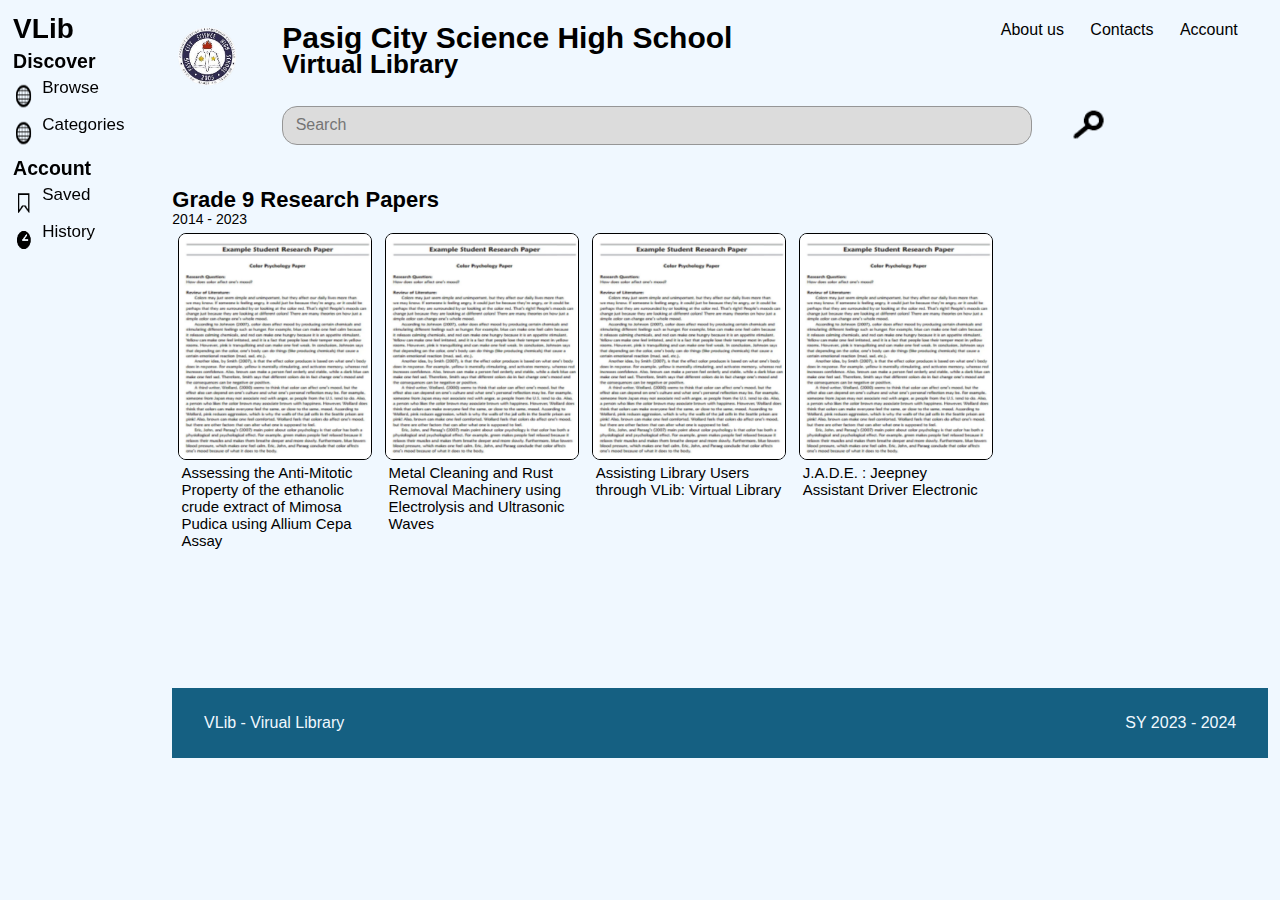
==== index.html @ 173a3796 "1.0" ====
<html>
    <head>
        <title>VLib | Virtual Library PCSHS</title>
        <link rel="stylesheet" href="/styles/styles.css">
        <link rel="stylesheet" href="/styles/sidebar.css">
        <link rel="stylesheet" href="/styles/index.css">
        <script src="/script.js"></script>
        <!--Exlusive-->
        <link rel="stylesheet" href="styles/rs.css">
    </head>
    <body>
        <div id="sidebar">
            <h2 id="sbtitle" onclick="redirG(1)">VLib</h2>
            <div id="sb1">
                <p id="sbdiscover"><b>Discover</b></p>
                <div class="sbbutton" onclick="redirG(4)">
                    <img src="/img/browse.png" class="sbicons">
                    <p class="sbbuttons">Browse</p>
                </div>
                <div class="sbbutton" onclick="redirG(7)">
                    <img src="/img/categories.png" class="sbicons">
                    <p class="sbbuttons">Categories</p>
                </div>
            </div>
            <div id="sb2">
                <p id="sblibrary"><b>Account</b></p>
                <div class="sbbutton" onclick="redirG(6)">
                    <img src="/img/saved.png" class="sbicons">
                    <p class="sbbuttons">Saved</p>
                </div>
                <div class="sbbutton" onclick="redirG(5)">
                    <img src="/img/history.png" class="sbicons">
                    <p class="sbbuttons">History</p>
                </div>
            </div>
        </div>
        <div id="main">
            <img src="/img/logo.png" id="logo" onclick="redirG(1)">
            <h1 id="title" onclick="redirG(1)">Pasig City Science High School</h1>
            <p id="habout" class="sidelink" onclick="redirG(2)">About us</p>
            <p id="hcontacts" class="sidelink" onclick="redirG(3)">Contacts</p>
            <p id="haccount" class="sidelink" onclick="redirG(8)">Account</p>
            <p id="subtitle" onclick="redirG(1)"><b>Virtual Library</b></p>
            <div id="search">
                <input type="text" id="searchinput" placeholder="Search">
                <span><img src="/img/search.png" id="searchbutton" onclick="search()"></span>
            </div>
            <p class="category"><b>Grade 9 Research Papers</b></p>
            <p class="catdesc">2014 - 2023</p>
            <div id="rscontainer">
                <div class="rsprev" onclick="redirRS(9,1)">
                    <img src="/img/rs1.png" class="rsimg" id="rsimg1">
                    <p class="rstitle">Assessing the Anti-Mitotic Property of the ethanolic crude extract of Mimosa Pudica using Allium Cepa Assay</p>
                </div>
                <div class="rsprev" onclick="redirRS(9,2)">
                    <img src="/img/rs1.png" class="rsimg" id="rsimg1">
                    <p class="rstitle">Metal Cleaning and Rust Removal Machinery using Electrolysis and Ultrasonic Waves</p>
                </div>
                <div class="rsprev" onclick="redirRS(9,3)">
                    <img src="/img/rs1.png" class="rsimg" id="rsimg1">
                    <p class="rstitle">Assisting Library Users through VLib: Virtual Library</p>
                </div>
                <div class="rsprev" onclick="redirRS(9,4)">
                    <img src="/img/rs1.png" class="rsimg" id="rsimg1">
                    <p class="rstitle">J.A.D.E. : Jeepney Assistant Driver Electronic</p>
                </div>
            </div>
            <footer>
            <p id="footer1">VLib - Virual Library</p>
            <p id="footer2">SY 2023 - 2024</p>
            </footer>
        </div>
    </body>
</html>
---- styles/styles.css ----
body {
    font-family: 'Segoe UI', Tahoma, Geneva, Verdana, sans-serif;
    background-color: aliceblue;
}

divs {
    border: 1px solid red;
}
---- styles/sidebar.css ----
#sidebar {
    position: fixed;
    width: 10%;
    height: 97%;
    float: left;
}
#sbtitle {
    font-size: 28px;
}
div.sbbutton {
    margin: 0.5%;
}
#sbtitle, #sbdiscover, #sblibrary{
    margin: 4% 4%;
}
#sbdiscover, #sblibrary{
    font-size: 19.5px;
}
.sbicons {
    position: static;
    width: 15%;
    height: 3%;
    margin: 4%;
    vertical-align: top;
}
.sbbuttons {
    display: inline;
    vertical-align: top;
    padding-top: 5px;
    font-size: 17px;
}
---- styles/index.css ----
div#main {
    padding: 1% 0 0 3%;
    position: static;
    width: 87%;
    height: 99%;
    float: right;
}
#logo {
    position: absolute;
    width: 70px;
    height: 70px;
}
#title {
    display: inline;
    vertical-align: top;
    margin: 0 10% 0 10%;
    font-size: 30px;
}
#subtitle {
    margin-top: -0.5%;
    margin-left: 10%;
    font-size: 26px;
}
.sidelink {
    display: inline;
    vertical-align: top;
    margin: 1%;
}
#habout {
    margin-left: 14%;
}
#search {
    margin: 0 10% 5%;
    width: 75%;
    height: 3%;
}
#searchbutton {
    width: 36.9px;
    float: right;
}
#searchinput {
    width: 750px;
    height: 38.7px;
    padding-left: 1.5%;
    font-size: 16px;
    border: 1px solid rgb(150, 150, 150);
    border-radius: 15px;
    background-color: rgb(220, 220, 220);
}
footer {
    position: absolute;
    width: 84%;
    margin-top: 15%;
    margin-left: 0%;
    padding: 0.8%;
    background-color: #156082;
    color: aliceblue;
}
#footer1 {
    display: inline-block;
    margin-left: 2%;
}
#footer2 {
    float: right;
    margin-right: 2%;
}
---- styles/rs.css ----
.category {

    font-size: 22px;

    margin: 2% 0 -1.5% 0;

}

.catdesc {

    font-size: 14px;

    margin-bottom: -0.4%;

}

#rscontainer {

    width: 97%;

    height: 40%;

}

.rsprev {

    display: inline-block;

    width: 18%;

    height:140%;

    margin: 1% 0.5%;

    vertical-align: bottom;

}

.rsimg {

    position: static;

    width: 100%;    



    border: 1px solid black;

    border-radius: 8px;

}

.rstitle {

    margin: 2% 0 0 2%;

    font-size: 15px;

}
footer {
    margin-top: 9%;
}
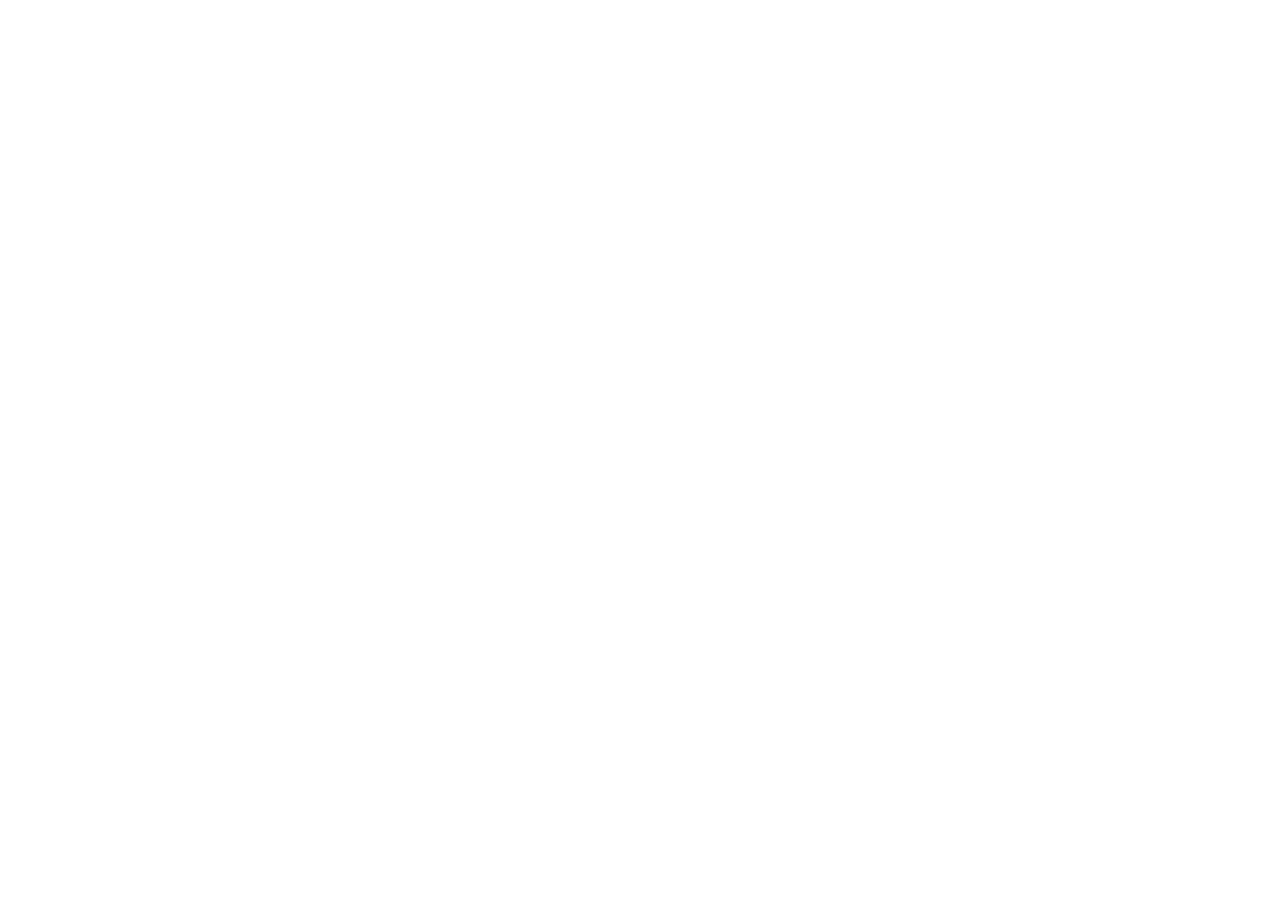
==== commit aad1ceea: "1.102" ====
--- a/index.html
+++ b/index.html
@@ -1,74 +1,17 @@
+<!DOCTYPE html>
 <html>
-    <head>
-        <title>VLib | Virtual Library PCSHS</title>
-        <link rel="stylesheet" href="/styles/styles.css">
-        <link rel="stylesheet" href="/styles/sidebar.css">
-        <link rel="stylesheet" href="/styles/index.css">
-        <script src="/script.js"></script>
-        <!--Exlusive-->
-        <link rel="stylesheet" href="styles/rs.css">
-    </head>
-    <body>
-        <div id="sidebar">
-            <h2 id="sbtitle" onclick="redirG(1)">VLib</h2>
-            <div id="sb1">
-                <p id="sbdiscover"><b>Discover</b></p>
-                <div class="sbbutton" onclick="redirG(4)">
-                    <img src="/img/browse.png" class="sbicons">
-                    <p class="sbbuttons">Browse</p>
-                </div>
-                <div class="sbbutton" onclick="redirG(7)">
-                    <img src="/img/categories.png" class="sbicons">
-                    <p class="sbbuttons">Categories</p>
-                </div>
-            </div>
-            <div id="sb2">
-                <p id="sblibrary"><b>Account</b></p>
-                <div class="sbbutton" onclick="redirG(6)">
-                    <img src="/img/saved.png" class="sbicons">
-                    <p class="sbbuttons">Saved</p>
-                </div>
-                <div class="sbbutton" onclick="redirG(5)">
-                    <img src="/img/history.png" class="sbicons">
-                    <p class="sbbuttons">History</p>
-                </div>
-            </div>
-        </div>
-        <div id="main">
-            <img src="/img/logo.png" id="logo" onclick="redirG(1)">
-            <h1 id="title" onclick="redirG(1)">Pasig City Science High School</h1>
-            <p id="habout" class="sidelink" onclick="redirG(2)">About us</p>
-            <p id="hcontacts" class="sidelink" onclick="redirG(3)">Contacts</p>
-            <p id="haccount" class="sidelink" onclick="redirG(8)">Account</p>
-            <p id="subtitle" onclick="redirG(1)"><b>Virtual Library</b></p>
-            <div id="search">
-                <input type="text" id="searchinput" placeholder="Search">
-                <span><img src="/img/search.png" id="searchbutton" onclick="search()"></span>
-            </div>
-            <p class="category"><b>Grade 9 Research Papers</b></p>
-            <p class="catdesc">2014 - 2023</p>
-            <div id="rscontainer">
-                <div class="rsprev" onclick="redirRS(9,1)">
-                    <img src="/img/rs1.png" class="rsimg" id="rsimg1">
-                    <p class="rstitle">Assessing the Anti-Mitotic Property of the ethanolic crude extract of Mimosa Pudica using Allium Cepa Assay</p>
-                </div>
-                <div class="rsprev" onclick="redirRS(9,2)">
-                    <img src="/img/rs1.png" class="rsimg" id="rsimg1">
-                    <p class="rstitle">Metal Cleaning and Rust Removal Machinery using Electrolysis and Ultrasonic Waves</p>
-                </div>
-                <div class="rsprev" onclick="redirRS(9,3)">
-                    <img src="/img/rs1.png" class="rsimg" id="rsimg1">
-                    <p class="rstitle">Assisting Library Users through VLib: Virtual Library</p>
-                </div>
-                <div class="rsprev" onclick="redirRS(9,4)">
-                    <img src="/img/rs1.png" class="rsimg" id="rsimg1">
-                    <p class="rstitle">J.A.D.E. : Jeepney Assistant Driver Electronic</p>
-                </div>
-            </div>
-            <footer>
-            <p id="footer1">VLib - Virual Library</p>
-            <p id="footer2">SY 2023 - 2024</p>
-            </footer>
-        </div>
-    </body>
+
+<head>
+    <title>VLib | Virtual Library for PCSHS</title>
+    <link rel="stylesheet" href="/styles/main.css">
+</head>
+
+<body>
+    <div id="sbContainer">
+        <h1 id="sbLabel">VLib</h1>
+        <img src="/img/browse.png" class="sbIcons">
+        <p class="sbLinks">Browse</p>
+    </div>
+</body>
+
 </html>--- a/styles/main.css
+++ b/styles/main.css
@@ -0,0 +1,45 @@
+:root {
+    --p-light: #000000;
+    --p-dark: #FFFFFF;
+    --outline-light: #000000;
+    --outline-dark: #FFFFFF;
+
+    --temp-outline: #FF0000;
+}
+
+@media (max-width: 1280px) {
+    #sbContainer {
+        display: none;
+    }
+}
+
+div {
+    border: 2px solid var(--temp-outline);
+}
+
+body {
+    font-family: Arial, Helvetica, sans-serif;
+}
+
+#sbContainer {
+    position: fixed;
+    width: 15%;
+    height: 98vh;
+    padding: 0 2vh;
+
+    border-right: 3px solid var(--outline-light);
+}
+
+#sbLabel {
+    font-size: 4em;
+}
+
+.sbIcons {
+    display: flex;
+    width: 18%;
+}
+
+.sbLinks {
+    display: flex, inline;
+    font-size: 2em
+}